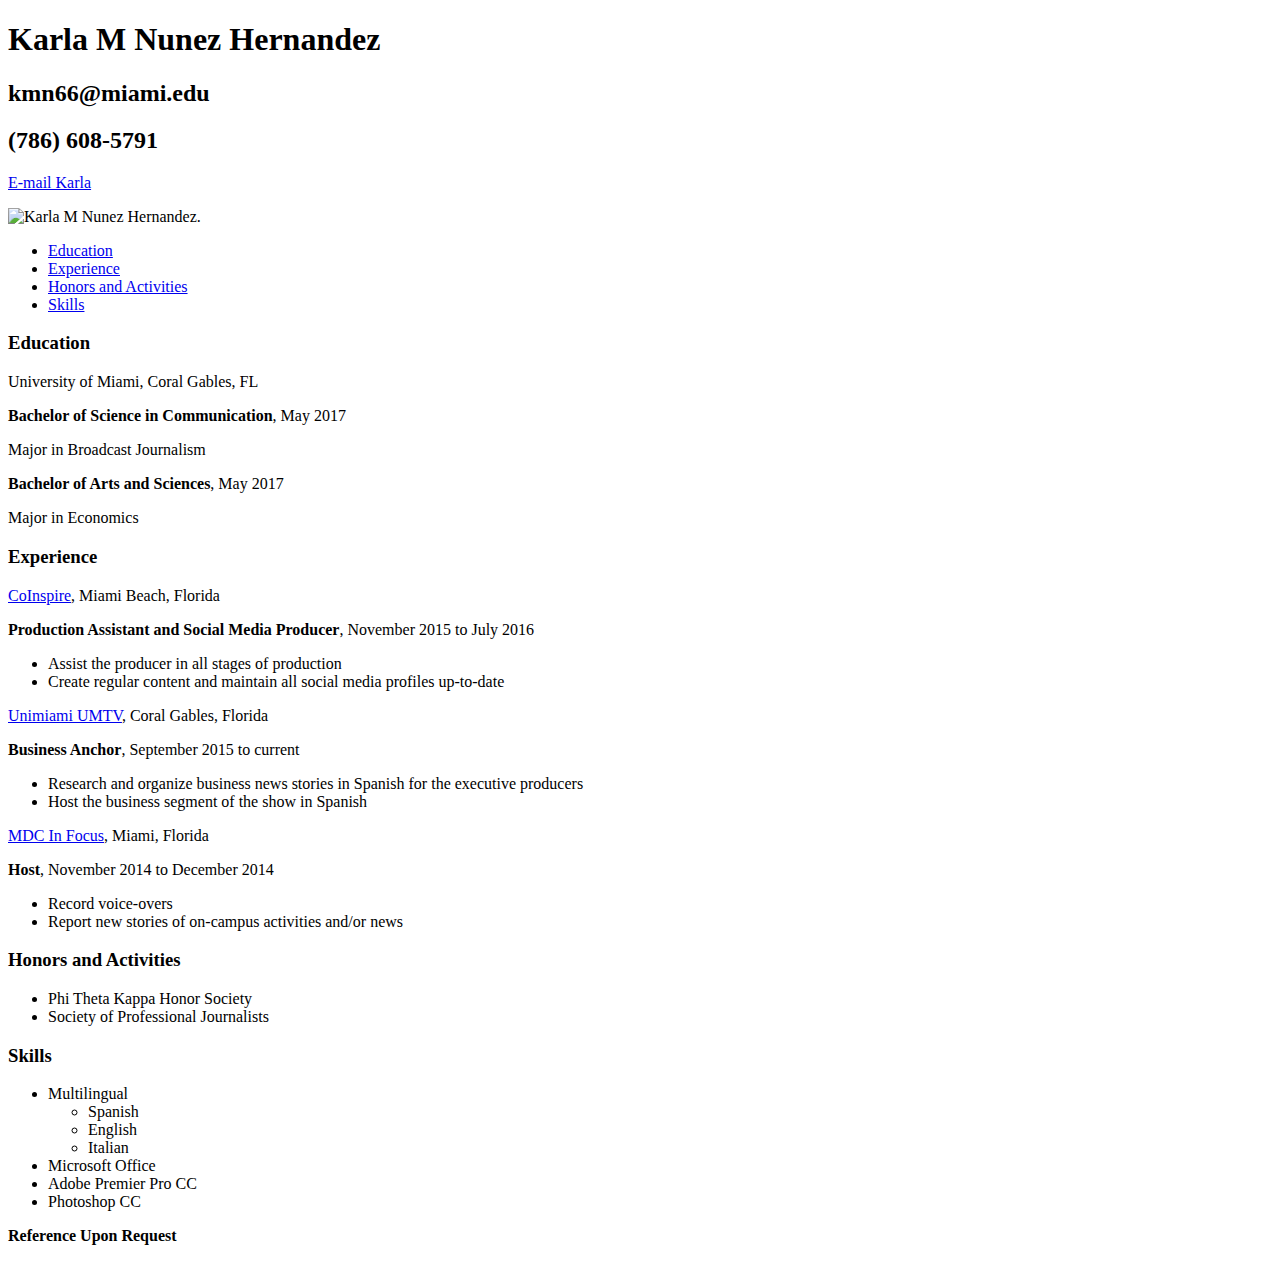
==== resume.html @ 6d93aefe "Karla's Summary" ====
<!DOCTYPE html>
<html lang="en">
<head>
 <meta charset="utf-8"/>
 <title>Karla M Nunez Hernandez's Resume</title>
</head>

<body>
  <header>
  <h1>Karla M Nunez Hernandez</h1>
  <h2>kmn66@miami.edu</h2>
  <h2>(786) 608-5791</h2>
  <p><a href="mailto:kmn66@miami.edu">E-mail Karla</a></p>

<img src="karla.jpg" alt="Karla M Nunez Hernandez.">

 <nav>
   <ul>
     <li><a href="#education">Education</a></li>
     <li><a href="#experience">Experience</a></li>
     <li><a href="#honorsandactivities">Honors and Activities</a></li>
     <li><a href="#skills">Skills</a></li></ul>
 </nav>
  </header>

<main>
  <section id="education">
  <h3>Education</h3>
    <p>University of Miami, Coral Gables, FL</p>
    <p><strong>Bachelor of Science in Communication</strong>, May 2017</p>
    <p>Major in Broadcast Journalism</p>
    <p><strong>Bachelor of Arts and Sciences</strong>, May 2017</p>
    <p>Major in Economics</p>
  </section>

 <section id="experience">
  <h3>Experience</h3>
   <p><a href="http://www.coinspire.org/">CoInspire</a>, Miami Beach, Florida</p>
   <p><strong>Production Assistant and Social Media Producer</strong>, November 2015 to July 2016</p>
   <ul><li>Assist the producer in all stages of production</li>
       <li>Create regular content and maintain all social media profiles up-to-date</li></ul>

   <p><a href="http://umtv.miami.edu/shows/unimiami/unimiami-10-27-15">Unimiami UMTV</a>, Coral Gables, Florida</p>
   <p><strong>Business Anchor</strong>, September 2015 to current</p>
   <ul><li>Research and organize business news stories in Spanish for the executive producers</li>
       <li>Host the business segment of the show in Spanish</li></ul>

   <p><a href="https://www.youtube.com/watch?v=I_IkN0Pxe1U&index=6&list=PLurOSagqage3twT86MVxSkLxph-mFkbbi">MDC In Focus</a>, Miami, Florida</p>
   <p><strong>Host</strong>, November 2014 to December 2014</p>
   <ul><li>Record voice-overs</li>
       <li>Report new stories of on-campus activities and/or news</li></ul>
 </section>

  <section id="honorsandactivities">
  <h3>Honors and Activities</h3>
   <ul><li>Phi Theta Kappa Honor Society</li>
   <li>Society of Professional Journalists</li></ul>
  </section>

 <section id="skills">
 <h3>Skills</h3>
 <ul>
 <li>Multilingual
   <ul>
   <li>Spanish</li>
   <li>English</li>
   <li>Italian</li>
   </ul>
   </li>
   <li>Microsoft Office</li>
   <li>Adobe Premier Pro CC</li>
   <li>Photoshop CC</li>
 </ul>
 </section>

</main>

<footer>
  <p><strong>Reference Upon Request</strong></p>
</footer>

</body>
</html>
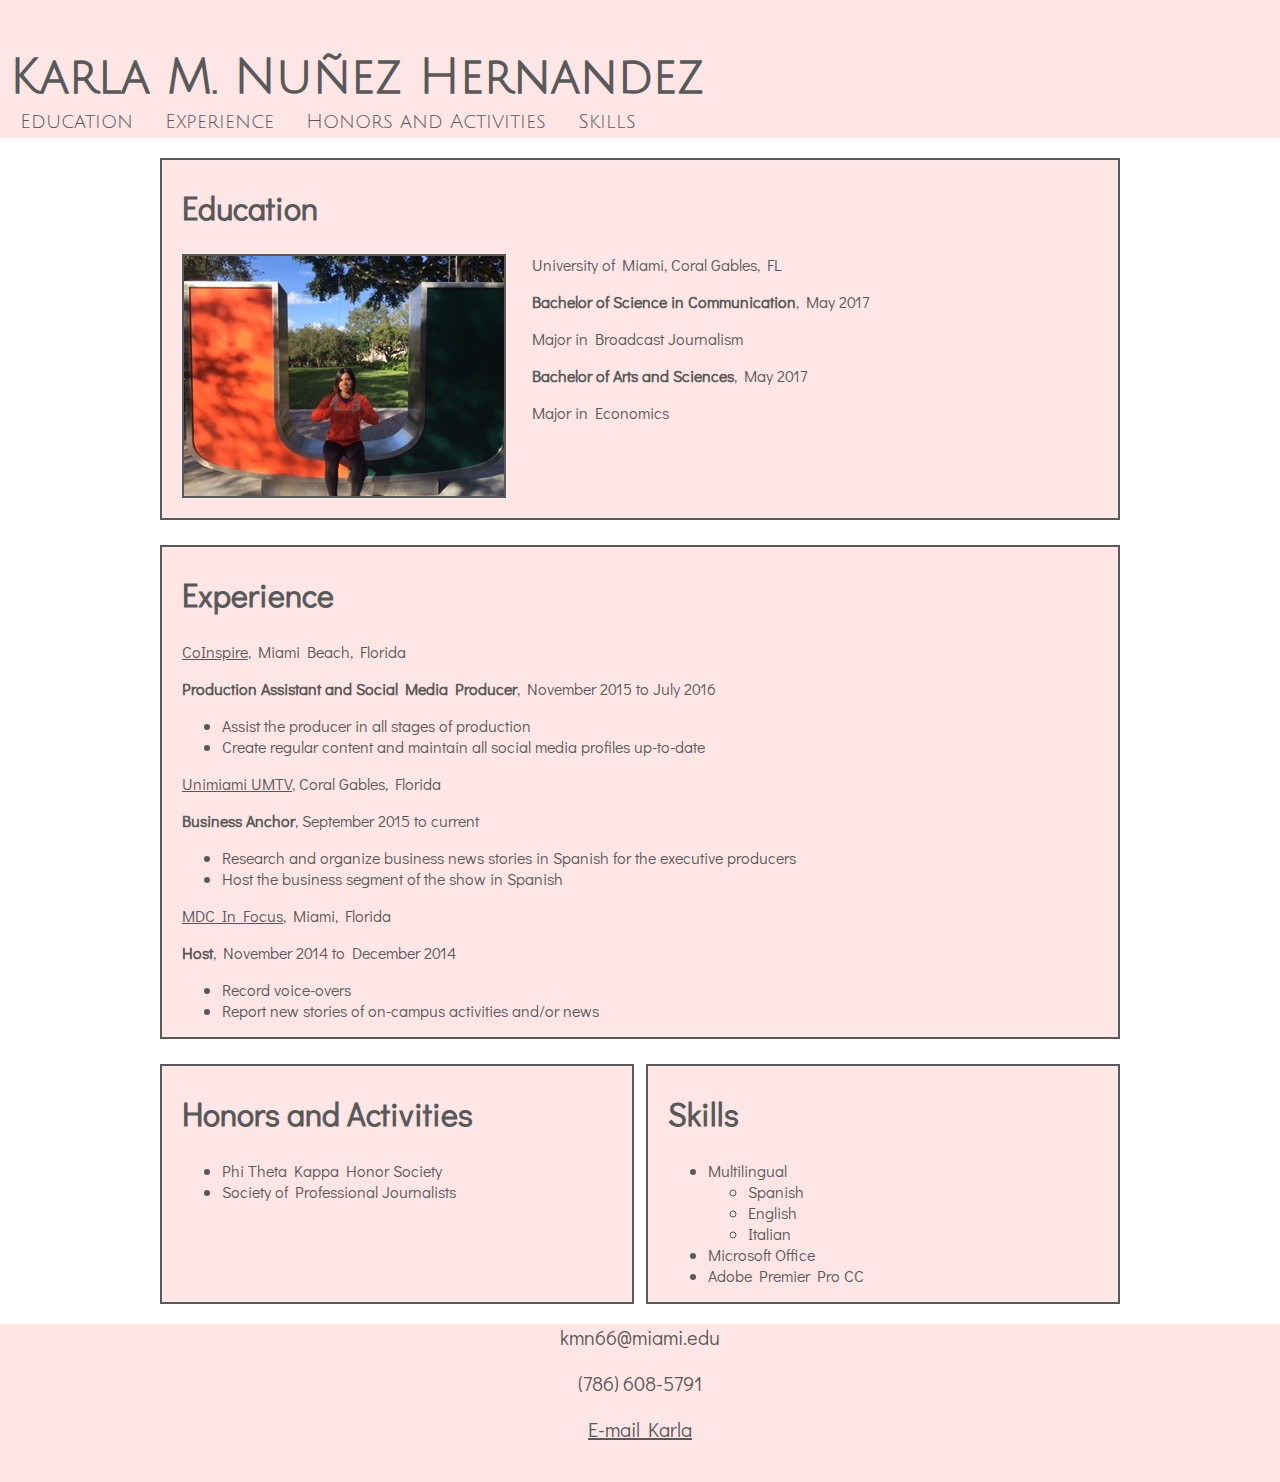
==== commit a27b8732: "Commit" ====
--- a/resume.html
+++ b/resume.html
@@ -1,31 +1,36 @@
 <!DOCTYPE html>
 <html lang="en">
 <head>
+ <link href="style.css" rel="stylesheet"/>
+ <!-- <link href="stylebonus.css" rel="stylesheet"/> -->
  <meta charset="utf-8"/>
- <title>Karla M Nunez Hernandez's Resume</title>
+ <title>Karla M. Nuñez Hernandez's Resume</title>
 </head>
 
 <body>
   <header>
-  <h1>Karla M Nunez Hernandez</h1>
-  <h2>kmn66@miami.edu</h2>
-  <h2>(786) 608-5791</h2>
-  <p><a href="mailto:kmn66@miami.edu">E-mail Karla</a></p>
 
-<img src="karla.jpg" alt="Karla M Nunez Hernandez.">
+  <h1>Karla M. Nuñez Hernandez</h1>
 
- <nav>
-   <ul>
-     <li><a href="#education">Education</a></li>
-     <li><a href="#experience">Experience</a></li>
-     <li><a href="#honorsandactivities">Honors and Activities</a></li>
-     <li><a href="#skills">Skills</a></li></ul>
- </nav>
+  <address>
+    <p>kmn66@miami.edu</p>
+    <p>(786) 608-5791</p>
+  </address>
+
+   <nav>
+     <ul>
+       <li><a href="#education">Education</a></li>
+       <li><a href="#experience">Experience</a></li>
+       <li><a href="#honorsandactivities">Honors and Activities</a></li>
+       <li><a href="#skills">Skills</a></li>
+     </ul>
+   </nav>
   </header>
 
 <main>
   <section id="education">
-  <h3>Education</h3>
+  <h2>Education</h2>
+  <img src="karla2.jpg" alt="Ms. Nuñez at University of Miami.">
     <p>University of Miami, Coral Gables, FL</p>
     <p><strong>Bachelor of Science in Communication</strong>, May 2017</p>
     <p>Major in Broadcast Journalism</p>
@@ -34,13 +39,13 @@
   </section>
 
  <section id="experience">
-  <h3>Experience</h3>
+  <h2>Experience</h2>
    <p><a href="http://www.coinspire.org/">CoInspire</a>, Miami Beach, Florida</p>
    <p><strong>Production Assistant and Social Media Producer</strong>, November 2015 to July 2016</p>
    <ul><li>Assist the producer in all stages of production</li>
        <li>Create regular content and maintain all social media profiles up-to-date</li></ul>
 
-   <p><a href="http://umtv.miami.edu/shows/unimiami/unimiami-10-27-15">Unimiami UMTV</a>, Coral Gables, Florida</p>
+   <p><a href="http://umtv.miami.edu/shows/unimiami/unimiami-11-4-16">Unimiami UMTV</a>, Coral Gables, Florida</p>
    <p><strong>Business Anchor</strong>, September 2015 to current</p>
    <ul><li>Research and organize business news stories in Spanish for the executive producers</li>
        <li>Host the business segment of the show in Spanish</li></ul>
@@ -50,15 +55,15 @@
    <ul><li>Record voice-overs</li>
        <li>Report new stories of on-campus activities and/or news</li></ul>
  </section>
-
+  <div id="bottom">
   <section id="honorsandactivities">
-  <h3>Honors and Activities</h3>
+  <h2>Honors and Activities</h2>
    <ul><li>Phi Theta Kappa Honor Society</li>
    <li>Society of Professional Journalists</li></ul>
   </section>
 
  <section id="skills">
- <h3>Skills</h3>
+ <h2>Skills</h2>
  <ul>
  <li>Multilingual
    <ul>
@@ -69,14 +74,15 @@
    </li>
    <li>Microsoft Office</li>
    <li>Adobe Premier Pro CC</li>
-   <li>Photoshop CC</li>
  </ul>
  </section>
-
+</div>
 </main>
 
 <footer>
-  <p><strong>Reference Upon Request</strong></p>
+  <p>kmn66@miami.edu</p>
+  <p>(786) 608-5791</p>
+  <p><a href="mailto:kmn66@miami.edu">E-mail Karla</a></p>
 </footer>
 
 </body>
--- a/style.css
+++ b/style.css
@@ -0,0 +1,126 @@
+@import url('https://fonts.googleapis.com/css?family=Actor|Didact+Gothic|Julius+Sans+One');
+@import url('https://fonts.googleapis.com/css?family=Didact+Gothic|Julius+Sans+One');
+
+body{
+  font-family: 'Didact Gothic', sans-serif;
+  font-size: 16px;
+  margin: 0px;
+  padding: 0px;
+}
+
+a{
+  color:rgb(89, 89, 89);
+}
+
+h2{
+  font-size: 200%;
+}
+
+header{
+  background-color: rgb(255, 230, 230);
+  position: relative;
+  color:rgb(89, 89, 89);
+  padding-top: 20px;
+  padding-left: 10px;
+  font-family: 'Julius Sans One', sans-serif;
+}
+
+header h1{
+  font-size: 300%;
+  margin-bottom: 0;
+  padding-bottom: 7px;
+}
+
+address{
+  display: none;
+}
+
+nav{
+  background-color: rgb(255, 230, 230);
+  font-family: sans-serif;
+  font-size: 20px;
+  font-family: 'Julius Sans One', sans-serif;
+  padding-left: 10px;
+}
+
+nav ul{
+  padding-left: 0;
+  margin-top: 0;
+  padding-bottom: 5px;
+}
+nav li{
+  list-style: none;
+  display: inline-block;
+  padding-right: 25px;
+}
+
+nav a{
+  text-decoration: none;
+}
+
+main{
+  width: 960px;
+  margin-right: auto;
+  margin-left: auto;
+}
+
+img{
+  border: 2px solid rgb(89, 89, 89);
+  float: left;
+  margin-bottom: 20px;
+}
+
+footer{
+  background-color: rgb(255, 230, 230);
+  text-align: center;
+  font-size: 20px;
+  color: rgb(89, 89, 89);
+  padding-bottom: 20px;
+}
+
+#education{
+  display: block;
+  border: 2px solid rgb(89, 89, 89);
+  background-color: rgb(255, 230, 230);
+  padding-left: 20px;
+  color: rgb(89, 89, 89);
+  overflow: auto;
+}
+
+#education p{
+  padding-left: 350px;
+}
+
+#experience{
+  display: block;
+  border: 2px solid rgb(89, 89, 89);
+  background-color: rgb(255, 230, 230);
+  margin-top: 25px;
+  padding-left: 20px;
+  color: rgb(89, 89, 89);
+}
+
+#bottom{
+  overflow: auto;
+}
+
+#honorsandactivities{
+  border: 2px solid rgb(89, 89, 89);
+  background-color: rgb(255, 230, 230);
+  padding-left: 20px;
+  margin-top: 25px;
+  color: rgb(89, 89, 89);
+  width: 450px;
+  float: left;
+  min-height: 236px;
+}
+
+#skills{
+  border: 2px solid rgb(89, 89, 89);
+  background-color: rgb(255, 230, 230);
+  padding-left: 20px;
+  margin-top: 25px;
+  color: rgb(89, 89, 89);
+  width: 450px;
+  float: right;
+}
--- a/stylebonus.css
+++ b/stylebonus.css
@@ -0,0 +1,43 @@
+body{
+  width: 960px;
+  margin-right: auto;
+  margin-left: auto;
+  display: block;
+  border: 2px solid black;
+  font-family: serif;
+  font-size: 16px;
+}
+
+a{
+  text-decoration: none;
+  color: black;
+}
+
+h1{
+  text-align: center;
+}
+
+address{
+  display: block;
+  text-align: center;
+}
+
+h2{
+  text-decoration: underline;
+}
+
+nav{
+  display: none;
+}
+
+img{
+  display: none;
+}
+
+main{
+  padding-left: 70px;
+}
+
+footer{
+  display: none;
+}
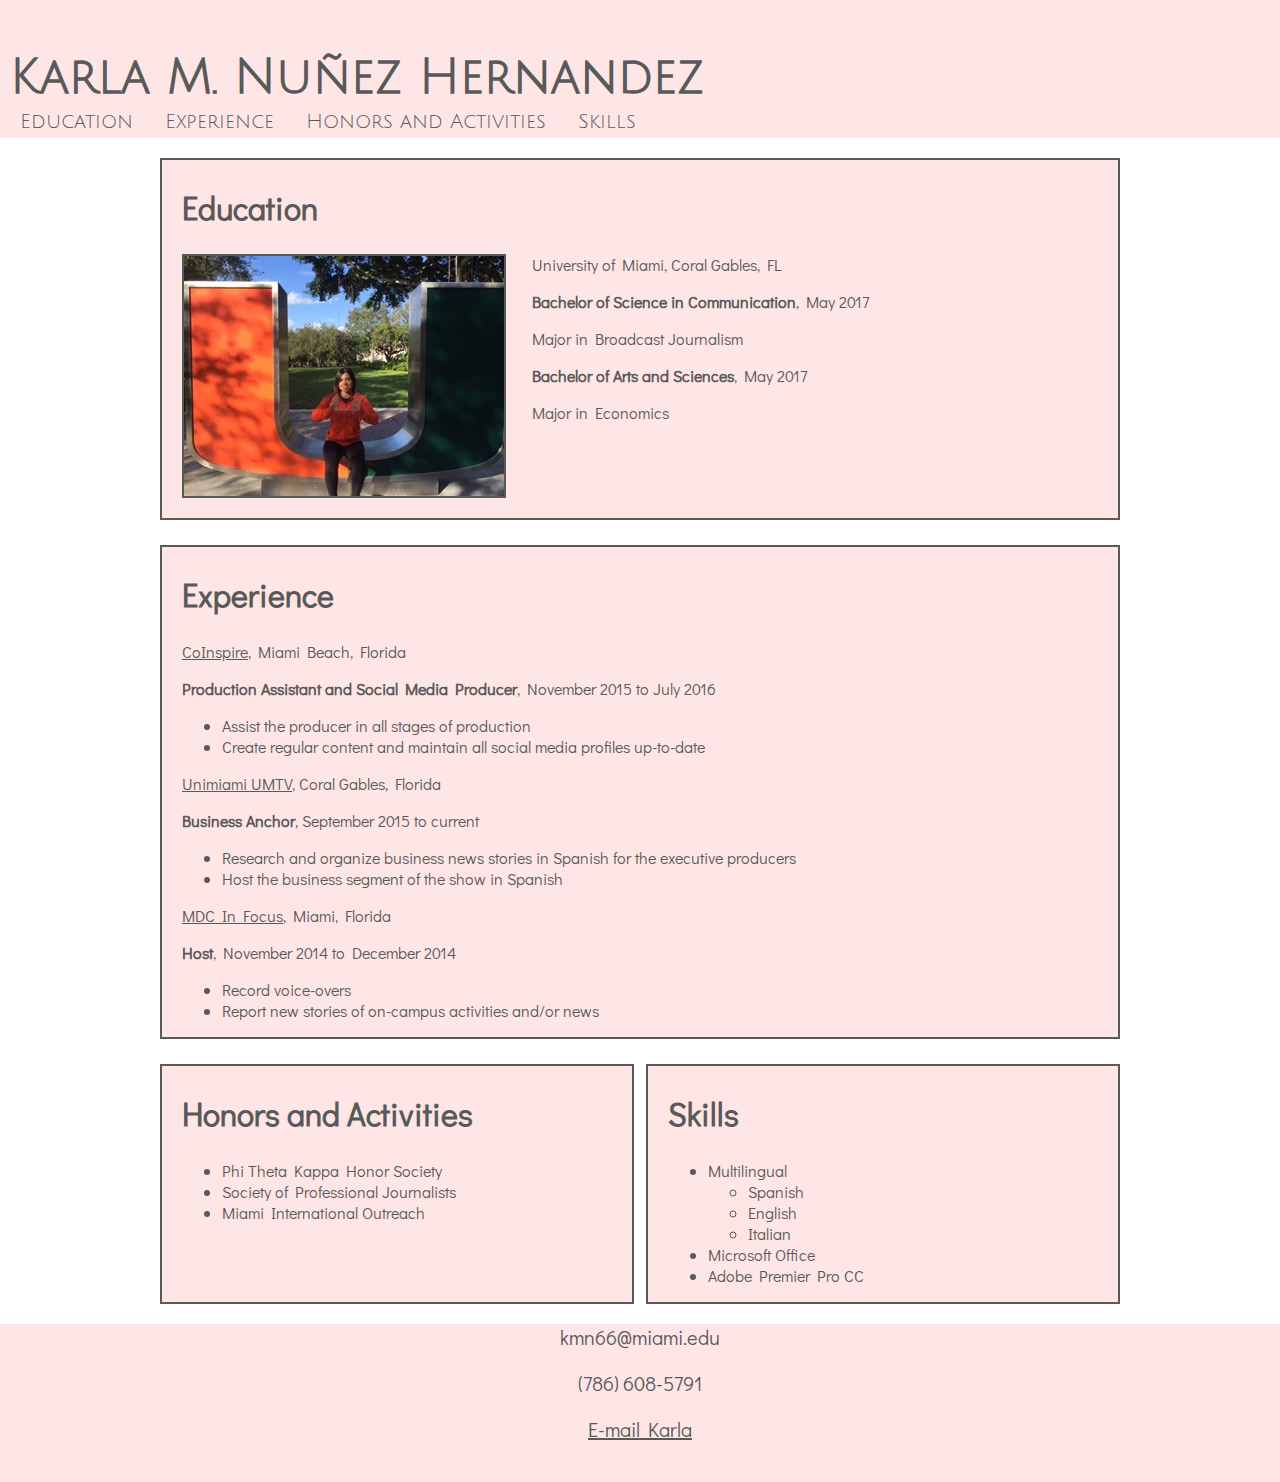
==== commit 2e96bc26: "CNAME" ====
--- a/resume.html
+++ b/resume.html
@@ -2,7 +2,6 @@
 <html lang="en">
 <head>
  <link href="style.css" rel="stylesheet"/>
- <!-- <link href="stylebonus.css" rel="stylesheet"/> -->
  <meta charset="utf-8"/>
  <title>Karla M. Nuñez Hernandez's Resume</title>
 </head>
@@ -11,11 +10,6 @@
   <header>
 
   <h1>Karla M. Nuñez Hernandez</h1>
-
-  <address>
-    <p>kmn66@miami.edu</p>
-    <p>(786) 608-5791</p>
-  </address>
 
    <nav>
      <ul>
@@ -59,7 +53,8 @@
   <section id="honorsandactivities">
   <h2>Honors and Activities</h2>
    <ul><li>Phi Theta Kappa Honor Society</li>
-   <li>Society of Professional Journalists</li></ul>
+   <li>Society of Professional Journalists</li>
+   <li>Miami International Outreach</li></ul>
   </section>
 
  <section id="skills">
--- a/style.css
+++ b/style.css
@@ -31,9 +31,6 @@
   padding-bottom: 7px;
 }
 
-address{
-  display: none;
-}
 
 nav{
   background-color: rgb(255, 230, 230);
